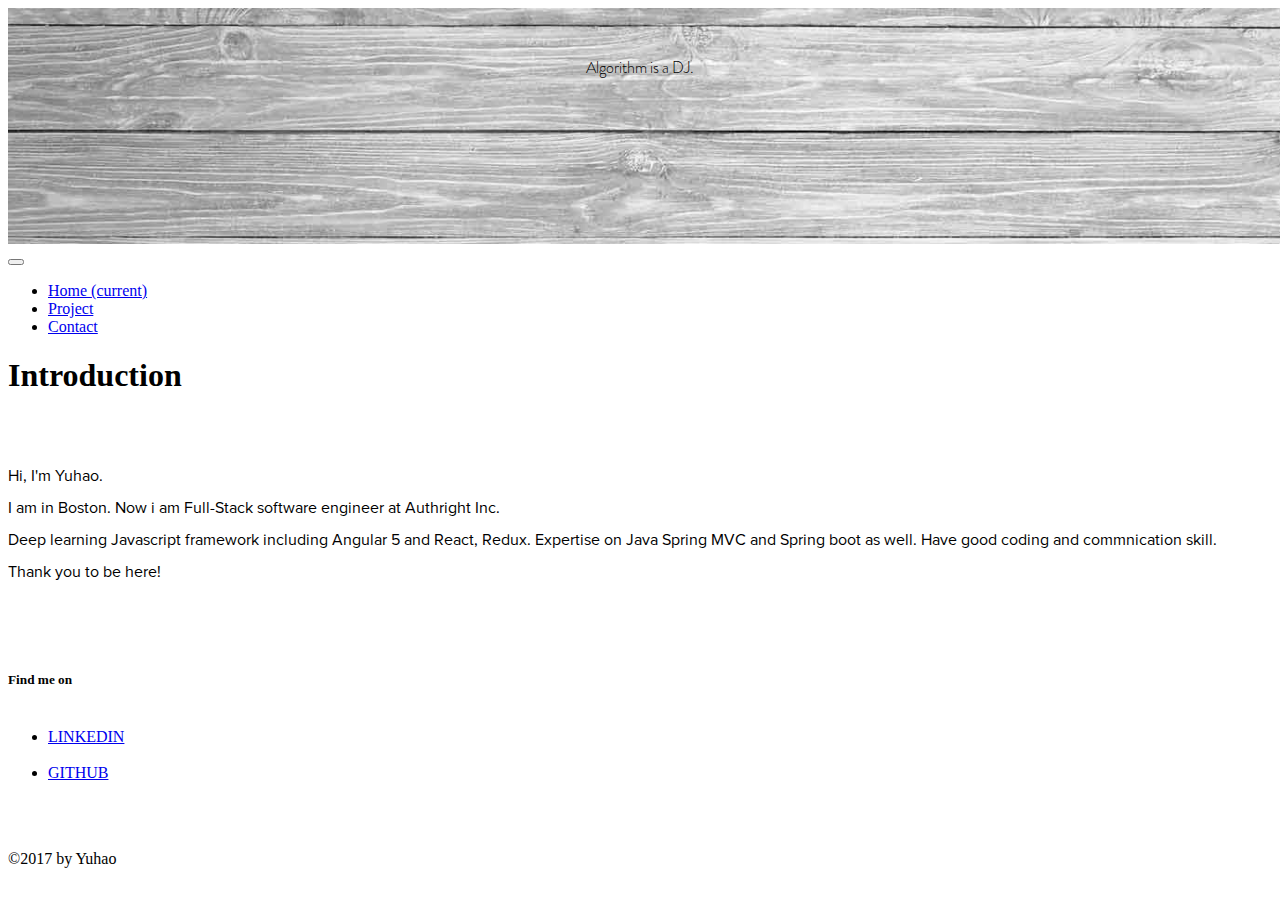
==== index.html @ d9424079 "Update index.html" ====
<!DOCTYPE html>
<html lang="en">
  <head>
      <!-- Global Site Tag (gtag.js) - Google Analytics -->
      <script async src="https://www.googletagmanager.com/gtag/js?id=UA-106746890-1"></script>
      <script>
        window.dataLayer = window.dataLayer || [];
        function gtag(){dataLayer.push(arguments)};
        gtag('js', new Date());

        gtag('config', 'UA-106746890-1');
      </script>

      <meta charset="utf-8">
      <meta http-equiv="X-UA-Compatible" content="IE=edge">
      <meta name="viewport" content="width=device-width, initial-scale=1">
      <!-- The above 3 meta tags *must* come first in the head; any other head content must come *after* these tags -->
      <title>Patrick Peng</title>

      <!-- Bootstrap -->
      <link rel="stylesheet" href="https://maxcdn.bootstrapcdn.com/bootstrap/4.0.0-alpha.6/css/bootstrap.min.css" integrity="sha384-rwoIResjU2yc3z8GV/NPeZWAv56rSmLldC3R/AZzGRnGxQQKnKkoFVhFQhNUwEyJ" crossorigin="anonymous">
      <script src="https://maxcdn.bootstrapcdn.com/bootstrap/4.0.0-alpha.6/js/bootstrap.min.js" integrity="sha384-vBWWzlZJ8ea9aCX4pEW3rVHjgjt7zpkNpZk+02D9phzyeVkE+jo0ieGizqPLForn" crossorigin="anonymous"></script>

       <link rel="stylesheet" type="text/css" href="web.css">
       <link rel="icon" href="images/p.jpg">
  </head>
  <body>

    <!-- navbar -->


    <div class = "top">
      <div class="thumbnail text-center">
        <img src="images/wood.png"  alt="Responsive image" height="236">
        <div class="fourSentence display-3" id="changeText" >
          <script type="text/javascript">
            var text = [ "Algorithm is a DJ." , "Coder is a Dancerfloor.", "Bug is the Rhythm.","You are the music!"];
            var counter = 0;
            var elem = document.getElementById("changeText");
            elem.innerHTML = text[counter];
            counter++;
            setInterval(change, 2000);
            function change() {
             elem.innerHTML = text[counter];
                counter++;
                if(counter >= text.length) { counter = 0; }
            }
          </script>
      </div>
    </div>
    <nav class="navbar navbar-toggleable-md navbar-light bg-faded">
    <button class="navbar-toggler navbar-toggler-right" type="button" data-toggle="collapse" data-target="#navbarSupportedContent" aria-controls="navbarSupportedContent" aria-expanded="false" aria-label="Toggle navigation">
    <span class="navbar-toggler-icon"></span>
    </button>


    <div class="collapse navbar-collapse" id="navbarSupportedContent">
    <ul class="navbar-nav mr-auto navbar-right">
      <li class="nav-item active my-2 my-lg-0">
        <a class="nav-link pull-right my-2 my-lg-0" href="#">Home <span class="sr-only">(current)</span></a>
      </li>
      <li class="nav-item active">
        <a class="nav-link" href="/projects/projects.html">Project</a>
      </li>
      <li class="nav-item active">
        <a class="nav-link " href="contact.html">Contact</a>
      </li>
    </ul>
  </div>
</nav>

 <div class="whitebackground">
            <div class="row">
                <div class = "col-md-1"></div>
                <div class="col-md-7">
    <!-- Your first column here -->
                    <h1 class = "intro">Introduction</h1>
                    <br>
                    <br>
                    <p>
                    Hi, I'm Yuhao.
                    </p>
                    <p>
                    I am in Boston. Now i am Full-Stack software engineer at Authright Inc. 
                    </p>
                    <p>
                    Deep learning Javascript framework including Angular 5 and React, Redux. Expertise on Java Spring MVC and Spring boot as well.
                       Have good coding and commnication skill.
                    </p>
                    <p>
                      Thank you to be here!
                    </p>
                </div>
                <div class="col-md-2">
                  <br>
                  <br>
                  <br>
                    <h5 >Find me on</h5>
                    <div >
                        <ul>
                        <br>
                            <li><a href="https://www.linkedin.com/in/yuhao-peng-0a576a11a/">LINKEDIN</a></li>
                            <br>
                            <li><a href="https://github.com/yuhaocode">GITHUB</a></li>
                            <!--<li><a href="http://www.weibo.com/hongtaocai">WEIBO</a></li>-->
                        </ul>
                    </div>
                </div>
                <div class="col-xs-1"></div>
            </div>
            <div class="hcpadder"></div>
        </div>
    </div>
  </div>
  <br>
  <br>
  <footer class="site-footer">
      <div class="container">
          <div class="row">
              <div class="col-md-1"></div>
              <div class="col-md-10">
                  <p class="text-muted credit">&copy;2017 by Yuhao</p>
              </div>
              <div class="col-md-1"></div>
          </div>
      </div>
  </footer>

        <!-- jQuery (necessary for Bootstrap's JavaScript plugins) -->
        <script src="https://ajax.googleapis.com/ajax/libs/jquery/1.12.4/jquery.min.js"></script>
        <!-- Include all compiled plugins (below), or include individual files as needed -->
        <script>
          (function(i,s,o,g,r,a,m){i['GoogleAnalyticsObject']=r;i[r]=i[r]||function(){
          (i[r].q=i[r].q||[]).push(arguments)},i[r].l=1*new Date();a=s.createElement(o),
          m=s.getElementsByTagName(o)[0];a.async=1;a.src=g;m.parentNode.insertBefore(a,m)
          })(window,document,'script','https://www.google-analytics.com/analytics.js','ga');

          ga('create', 'UA-106746890-1', 'auto');
          ga('send', 'pageview');

</script>
  </body>
</html>
---- web.css ----
@font-face {
    font-family: 'brandon-light'; /*a name to be used later*/
    src: url('fonts/Brandon_light.otf'); /*URL to font*/
}



@font-face {
    font-family: 'sourcesanspro_re'; /*a name to be used later*/
    src: url('fonts/ProximaNovaReg.otf'); /*URL to font*/
}

.thumbnail {
    position: relative;
}

 .top .fourSentence {
    position: absolute;
    top: 20%;
    left: 0;
    text-align: center;
    font-family: 'brandon-light';
    width: 100%;
	

}

.intro text-center {
    font-family: 'sourcesanspro_re';
    
}
.whitebackground .row .col-md-7 > p{
	font-family: 'sourcesanspro_re';
	
}
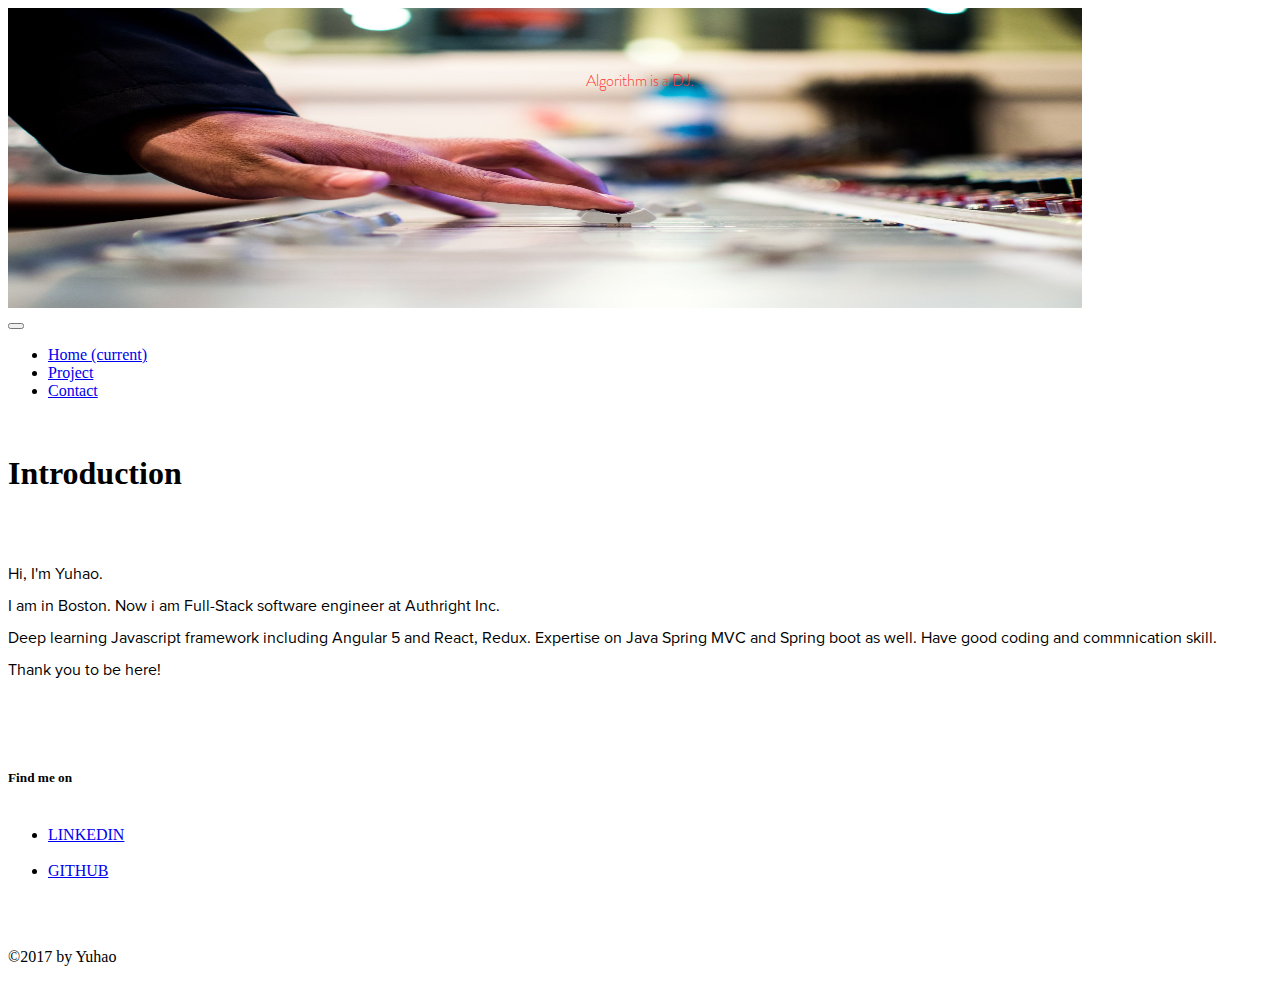
==== commit 10a667e4: "update" ====
--- a/index.html
+++ b/index.html
@@ -1,143 +1,144 @@
 <!DOCTYPE html>
 <html lang="en">
-  <head>
-      <!-- Global Site Tag (gtag.js) - Google Analytics -->
-      <script async src="https://www.googletagmanager.com/gtag/js?id=UA-106746890-1"></script>
-      <script>
-        window.dataLayer = window.dataLayer || [];
-        function gtag(){dataLayer.push(arguments)};
-        gtag('js', new Date());
+<head>
+  <meta charset="utf-8">
+  <meta http-equiv="X-UA-Compatible" content="IE=edge">
+  <meta name="viewport" content="width=device-width, initial-scale=1">
+  <!-- The above 3 meta tags *must* come first in the head; any other head content must come *after* these tags -->
+  <title>Patrick Peng</title>
+  <!-- Global Site Tag (gtag.js) - Google Analytics -->
+  <script async src="https://www.googletagmanager.com/gtag/js?id=UA-106746890-1"></script>
+  <script>
+    window.dataLayer = window.dataLayer || [];
+    function gtag(){dataLayer.push(arguments)};
+    gtag('js', new Date());
+    gtag('config', 'UA-106746890-1');
+  </script>
+  <!-- Bootstrap -->
+  <!-- jQuery (necessary for Bootstrap's JavaScript plugins) -->
+  <script src="https://npmcdn.com/tether@1.2.4/dist/js/tether.min.js"></script>
+  <script src="https://ajax.googleapis.com/ajax/libs/jquery/1.12.4/jquery.min.js"></script>
+  <link rel="stylesheet" href="https://maxcdn.bootstrapcdn.com/bootstrap/4.0.0-alpha.6/css/bootstrap.min.css" integrity="sha384-rwoIResjU2yc3z8GV/NPeZWAv56rSmLldC3R/AZzGRnGxQQKnKkoFVhFQhNUwEyJ" crossorigin="anonymous">
+  <script src="https://maxcdn.bootstrapcdn.com/bootstrap/4.0.0-alpha.6/js/bootstrap.min.js" integrity="sha384-vBWWzlZJ8ea9aCX4pEW3rVHjgjt7zpkNpZk+02D9phzyeVkE+jo0ieGizqPLForn" crossorigin="anonymous"></script>
 
-        gtag('config', 'UA-106746890-1');
-      </script>
+  <link rel="stylesheet" type="text/css" href="web.css">
+  <link rel="icon" href="images/p.jpg">
 
-      <meta charset="utf-8">
-      <meta http-equiv="X-UA-Compatible" content="IE=edge">
-      <meta name="viewport" content="width=device-width, initial-scale=1">
-      <!-- The above 3 meta tags *must* come first in the head; any other head content must come *after* these tags -->
-      <title>Patrick Peng</title>
+</head>
+<body>
 
-      <!-- Bootstrap -->
-      <link rel="stylesheet" href="https://maxcdn.bootstrapcdn.com/bootstrap/4.0.0-alpha.6/css/bootstrap.min.css" integrity="sha384-rwoIResjU2yc3z8GV/NPeZWAv56rSmLldC3R/AZzGRnGxQQKnKkoFVhFQhNUwEyJ" crossorigin="anonymous">
-      <script src="https://maxcdn.bootstrapcdn.com/bootstrap/4.0.0-alpha.6/js/bootstrap.min.js" integrity="sha384-vBWWzlZJ8ea9aCX4pEW3rVHjgjt7zpkNpZk+02D9phzyeVkE+jo0ieGizqPLForn" crossorigin="anonymous"></script>
-
-       <link rel="stylesheet" type="text/css" href="web.css">
-       <link rel="icon" href="images/p.jpg">
-  </head>
-  <body>
-
-    <!-- navbar -->
+  <!-- navbar -->
 
 
-    <div class = "top">
-      <div class="thumbnail text-center">
-        <img src="images/wood.png"  alt="Responsive image" height="236">
-        <div class="fourSentence display-3" id="changeText" >
-          <script type="text/javascript">
-            var text = [ "Algorithm is a DJ." , "Coder is a Dancerfloor.", "Bug is the Rhythm.","You are the music!"];
-            var counter = 0;
-            var elem = document.getElementById("changeText");
-            elem.innerHTML = text[counter];
-            counter++;
-            setInterval(change, 2000);
-            function change() {
-             elem.innerHTML = text[counter];
-                counter++;
-                if(counter >= text.length) { counter = 0; }
-            }
-          </script>
+  <div class = "top">
+    <div class="thumbnail text-center">
+     <img src="images/background.jpeg"  class = "photo" alt="Responsive image" height="300" width=100%>
+     <div class="fourSentence display-3" id="changeText" style="color:#FF3A33">
+      <script type="text/javascript">
+        var text = [ "Algorithm is a DJ." , "Coder is a Dancerfloor.", "Bug is the Rhythm.","You are the music!"];
+        var counter = 0;
+        var elem = document.getElementById("changeText");
+        elem.innerHTML = text[counter];
+        counter++;
+        setInterval(change, 3000);
+        function change() {
+         elem.innerHTML = text[counter];
+         counter++;
+         if(counter >= text.length) { counter = 0; }
+       }
+     </script>
+   </div>
+ </div>
+ <nav class="navbar navbar-toggleable-md navbar-light bg-faded">
+  <button class="navbar-toggler navbar-toggler-right" type="button" data-toggle="collapse" data-target="#navbarSupportedContent" aria-controls="navbarSupportedContent" aria-expanded="false" aria-label="Toggle navigation">
+    <span class="navbar-toggler-icon"></span>
+  </button>
+
+
+  <div class="collapse navbar-collapse" id="navbarSupportedContent">
+    <ul class="navbar-nav mr-auto navbar-right">
+      <li class="nav-item active my-2 my-lg-0">
+        <a class="nav-link pull-right my-2 my-lg-0" href="index.html">Home <span class="sr-only">(current)</span></a>
+      </li>
+      <li class="nav-item active">
+        <a class="nav-link" href="projects.html">Project</a>
+      </li>
+      <li class="nav-item active">
+       <a class="nav-link" href="contact.html">Contact</a>
+     </li>
+   </ul>
+ </div>
+</nav>
+</div>
+<br>
+
+<div class="whitebackground">
+  <div class="row">
+    <div class = "col-md-1"></div>
+    <div class="col-md-7">
+      <!-- Your first column here -->
+      <h1 class = "intro">Introduction</h1>
+      <br>
+      <br>
+      <p>
+        Hi, I'm Yuhao.
+      </p>
+      <p>
+        I am in Boston. Now i am Full-Stack software engineer at Authright Inc. 
+      </p>
+      <p>
+        Deep learning Javascript framework including Angular 5 and React, Redux. Expertise on Java Spring MVC and Spring boot as well.
+        Have good coding and commnication skill.
+      </p>
+      <p>
+        Thank you to be here!
+      </p>
+    </div>
+    <div class="col-md-2">
+      <br>
+      <br>
+      <br>
+      <h5 >Find me on</h5>
+      <div >
+        <ul>
+          <br>
+          <li><a href="https://www.linkedin.com/in/yuhao-peng-0a576a11a/">LINKEDIN</a></li>
+          <br>
+          <li><a href="https://github.com/yuhaocode">GITHUB</a></li>
+          <!--<li><a href="http://www.weibo.com/hongtaocai">WEIBO</a></li>-->
+        </ul>
       </div>
     </div>
-    <nav class="navbar navbar-toggleable-md navbar-light bg-faded">
-    <button class="navbar-toggler navbar-toggler-right" type="button" data-toggle="collapse" data-target="#navbarSupportedContent" aria-controls="navbarSupportedContent" aria-expanded="false" aria-label="Toggle navigation">
-    <span class="navbar-toggler-icon"></span>
-    </button>
+    <div class="col-xs-1"></div>
+  </div>
+  <div class="hcpadder"></div>
+</div>
+
+<br>
+<br>
+<footer class="site-footer">
+  <div class="container">
+    <div class="row">
+      <div class="col-md-1"></div>
+      <div class="col-md-10">
+        <p class="text-muted credit">&copy;2017 by Yuhao</p>
+      </div>
+      <div class="col-md-1"></div>
+    </div>
+  </div>
+</footer>
 
 
-    <div class="collapse navbar-collapse" id="navbarSupportedContent">
-    <ul class="navbar-nav mr-auto navbar-right">
-      <li class="nav-item active my-2 my-lg-0">
-        <a class="nav-link pull-right my-2 my-lg-0" href="#">Home <span class="sr-only">(current)</span></a>
-      </li>
-      <li class="nav-item active">
-        <a class="nav-link" href="/projects/projects.html">Project</a>
-      </li>
-      <li class="nav-item active">
-        <a class="nav-link " href="contact.html">Contact</a>
-      </li>
-    </ul>
-  </div>
-</nav>
+<!-- Include all compiled plugins (below), or include individual files as needed -->
+<script>
+  (function(i,s,o,g,r,a,m){i['GoogleAnalyticsObject']=r;i[r]=i[r]||function(){
+    (i[r].q=i[r].q||[]).push(arguments)},i[r].l=1*new Date();a=s.createElement(o),
+    m=s.getElementsByTagName(o)[0];a.async=1;a.src=g;m.parentNode.insertBefore(a,m)
+  })(window,document,'script','https://www.google-analytics.com/analytics.js','ga');
 
- <div class="whitebackground">
-            <div class="row">
-                <div class = "col-md-1"></div>
-                <div class="col-md-7">
-    <!-- Your first column here -->
-                    <h1 class = "intro">Introduction</h1>
-                    <br>
-                    <br>
-                    <p>
-                    Hi, I'm Yuhao.
-                    </p>
-                    <p>
-                    I am in Boston. Now i am Full-Stack software engineer at Authright Inc. 
-                    </p>
-                    <p>
-                    Deep learning Javascript framework including Angular 5 and React, Redux. Expertise on Java Spring MVC and Spring boot as well.
-                       Have good coding and commnication skill.
-                    </p>
-                    <p>
-                      Thank you to be here!
-                    </p>
-                </div>
-                <div class="col-md-2">
-                  <br>
-                  <br>
-                  <br>
-                    <h5 >Find me on</h5>
-                    <div >
-                        <ul>
-                        <br>
-                            <li><a href="https://www.linkedin.com/in/yuhao-peng-0a576a11a/">LINKEDIN</a></li>
-                            <br>
-                            <li><a href="https://github.com/yuhaocode">GITHUB</a></li>
-                            <!--<li><a href="http://www.weibo.com/hongtaocai">WEIBO</a></li>-->
-                        </ul>
-                    </div>
-                </div>
-                <div class="col-xs-1"></div>
-            </div>
-            <div class="hcpadder"></div>
-        </div>
-    </div>
-  </div>
-  <br>
-  <br>
-  <footer class="site-footer">
-      <div class="container">
-          <div class="row">
-              <div class="col-md-1"></div>
-              <div class="col-md-10">
-                  <p class="text-muted credit">&copy;2017 by Yuhao</p>
-              </div>
-              <div class="col-md-1"></div>
-          </div>
-      </div>
-  </footer>
-
-        <!-- jQuery (necessary for Bootstrap's JavaScript plugins) -->
-        <script src="https://ajax.googleapis.com/ajax/libs/jquery/1.12.4/jquery.min.js"></script>
-        <!-- Include all compiled plugins (below), or include individual files as needed -->
-        <script>
-          (function(i,s,o,g,r,a,m){i['GoogleAnalyticsObject']=r;i[r]=i[r]||function(){
-          (i[r].q=i[r].q||[]).push(arguments)},i[r].l=1*new Date();a=s.createElement(o),
-          m=s.getElementsByTagName(o)[0];a.async=1;a.src=g;m.parentNode.insertBefore(a,m)
-          })(window,document,'script','https://www.google-analytics.com/analytics.js','ga');
-
-          ga('create', 'UA-106746890-1', 'auto');
-          ga('send', 'pageview');
+  ga('create', 'UA-106746890-1', 'auto');
+  ga('send', 'pageview');
 
 </script>
-  </body>
+</body>
 </html>
--- a/web.css
+++ b/web.css
@@ -1,4 +1,10 @@
 
+@media screen and (min-width: 1024px) {
+    /* Styles go here */
+    .photo {
+    width : 85%;
+    }
+}
 
 @font-face {
     font-family: 'brandon-light'; /*a name to be used later*/
@@ -10,6 +16,13 @@
 @font-face {
     font-family: 'sourcesanspro_re'; /*a name to be used later*/
     src: url('fonts/ProximaNovaReg.otf'); /*URL to font*/
+}
+
+.img-fluid{
+    border-radius: 10px;
+    
+    width : 300px;
+    height: 300px;
 }
 
 .thumbnail {
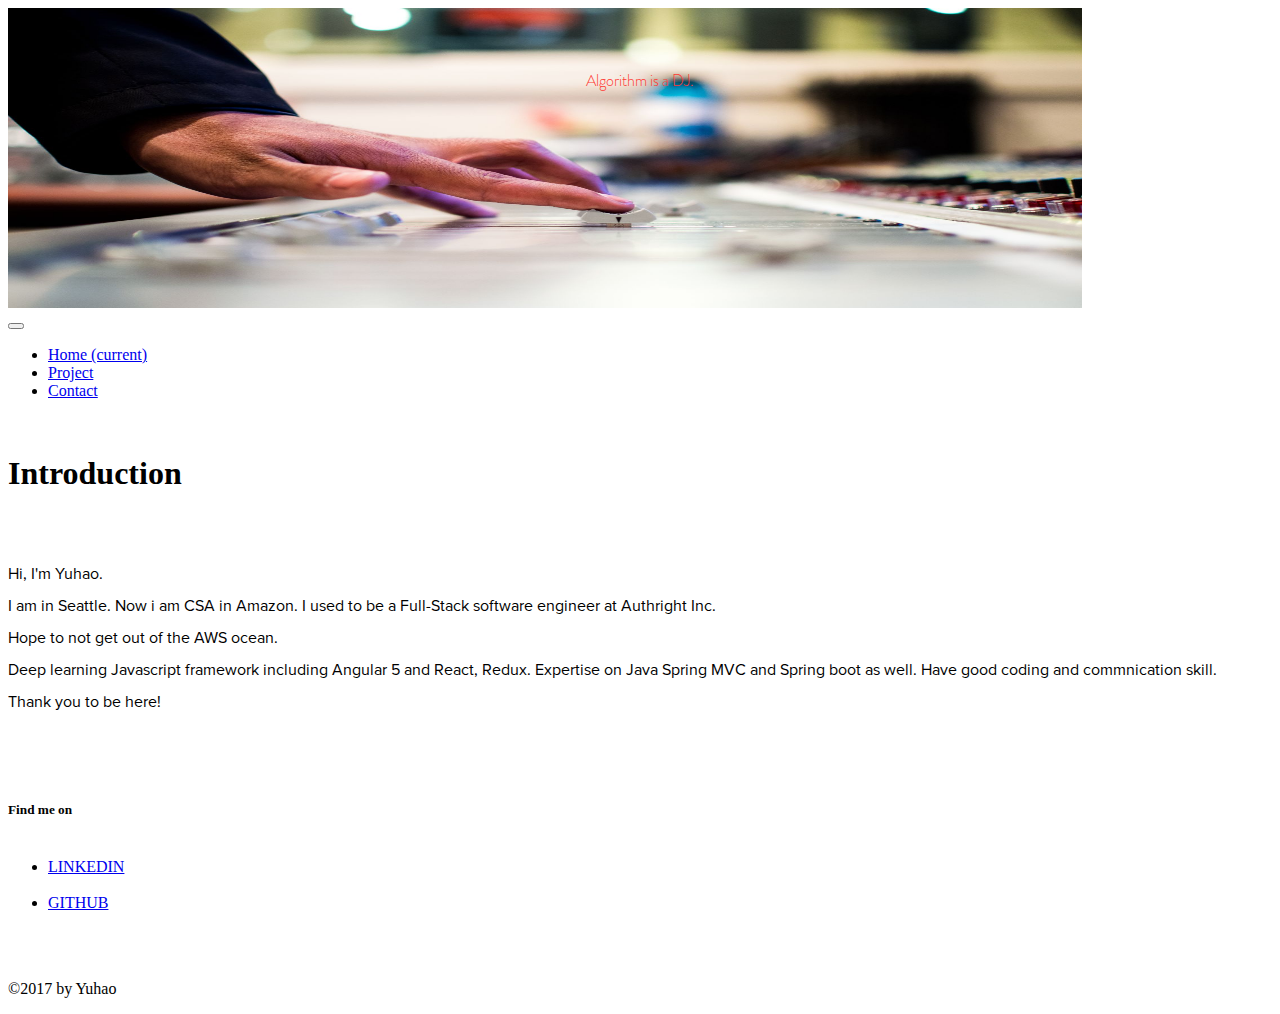
==== commit 53efe43c: "Update index.html" ====
--- a/index.html
+++ b/index.html
@@ -84,7 +84,10 @@
         Hi, I'm Yuhao.
       </p>
       <p>
-        I am in Boston. Now i am Full-Stack software engineer at Authright Inc. 
+        I am in Seattle. Now i am CSA in Amazon. I used to be a Full-Stack software engineer at Authright Inc. 
+      </p>
+      <p>
+        Hope to not get out of the AWS ocean.
       </p>
       <p>
         Deep learning Javascript framework including Angular 5 and React, Redux. Expertise on Java Spring MVC and Spring boot as well.
--- a/web.css
+++ b/web.css
@@ -20,7 +20,6 @@
 
 .img-fluid{
     border-radius: 10px;
-    
     width : 300px;
     height: 300px;
 }
